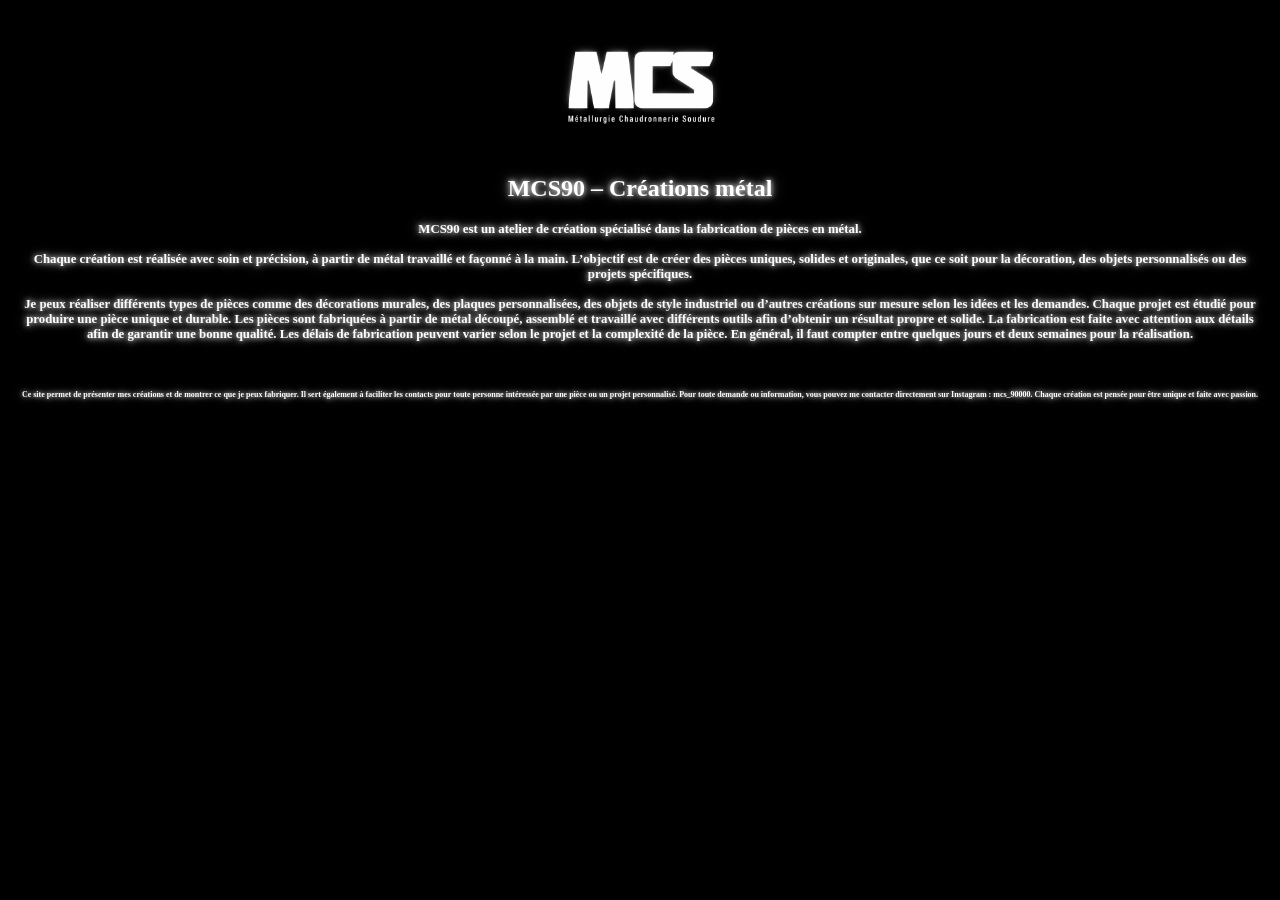
==== index1.html @ 4f9dc446 "maj infos" ====
<!DOCTYPE html>
<html lang="fr">
<head>
    <meta charset="UTF-8">
    <meta name="viewport" content="width=device-width, initial-scale=1.0">
    <title>Présentation MCS</title>
    <link rel="stylesheet" href="style1.css">
</head>
<body>
    <img id="logo" src="logo/logo blanc sur noir.png" alt="logo de MCS Hub">

<h2>MCS90 – Créations métal</h2>
<h3>
MCS90 est un atelier de création spécialisé dans la fabrication de pièces en métal.
<br><br>
 Chaque création est réalisée avec soin et précision, à partir de métal travaillé et façonné à la main. L’objectif est de créer des pièces uniques, solides et originales, que ce soit pour la décoration, des objets personnalisés ou des projets spécifiques.
 <br><br>
Je peux réaliser différents types de pièces comme des décorations murales, des plaques personnalisées, des objets de style industriel ou d’autres créations sur mesure selon les idées et les demandes. Chaque projet est étudié pour produire une pièce unique et durable.
Les pièces sont fabriquées à partir de métal découpé, assemblé et travaillé avec différents outils afin d’obtenir un résultat propre et solide. La fabrication est faite avec attention aux détails afin de garantir une bonne qualité.
Les délais de fabrication peuvent varier selon le projet et la complexité de la pièce. En général, il faut compter entre quelques jours et deux semaines pour la réalisation.
</h3>
<br><br>
<h4>
Ce site permet de présenter mes créations et de montrer ce que je peux fabriquer. Il sert également à faciliter les contacts pour toute personne intéressée par une pièce ou un projet personnalisé.
Pour toute demande ou information, vous pouvez me contacter directement sur Instagram : mcs_90000.
Chaque création est pensée pour être unique et faite avec passion.
</h4>
</body>
</html>
---- style1.css ----
body {
    background-color: rgb(0, 0, 0);
    padding-left: 10px;
    padding-right: 10px;
}

#logo {
    width: 250px;
    height: auto; 
    margin: 0 auto;   
    text-align: center;
    display: block;    
}

h3 {
    color: white;
    text-align: center;
    font-size: 0.8em;
    margin-top: 20px;
     text-shadow: 
    0 0 5px rgba(255, 255, 255, 0.8),
    0 0 10px rgba(231, 231, 231, 0.6),
    0 0 15px rgba(109, 109, 109, 0.973),
    0 0 20px rgba(122, 122, 122, 0.2);
    
}

@keyframes neon {
    0%, 100% {
        text-shadow: 
    0 0 10px rgba(255, 255, 255, 0.8),
    0 0 15px rgba(252, 252, 252, 0.6),
    0 0 20px rgba(92, 92, 92, 0.973),
    0 0 25px rgba(51, 51, 51, 0.2);
    }
    50% {
        text-shadow: 
    0 0 25px rgba(255, 255, 255, 0.8),
    0 0 35px rgba(223, 223, 223, 0.6),
    0 0 45px rgba(92, 92, 92, 0.973),
    0 0 55px rgba(51, 51, 51, 0.2);
    }
}

h2 {
    color: rgb(255, 255, 255);
    text-align: center;
    font-size: 1.5em;
    margin-top: 0px;
     text-shadow: 
    0 0 5px rgba(255, 255, 255, 0.8),
    0 0 10px rgba(223, 223, 223, 0.6),
    0 0 15px rgba(92, 92, 92, 0.973),
    0 0 20px rgba(51, 51, 51, 0.2);
    animation: neon 2s infinite;
}

h4 {
    color: white;
    text-align: center;
    font-size: 0.5em;
    margin-top: 00px;
     text-shadow: 
    0 0 5px rgba(255, 255, 255, 0.8),
    0 0 10px rgba(231, 231, 231, 0.6),
    0 0 15px rgba(109, 109, 109, 0.973),
    0 0 20px rgba(122, 122, 122, 0.2);
}
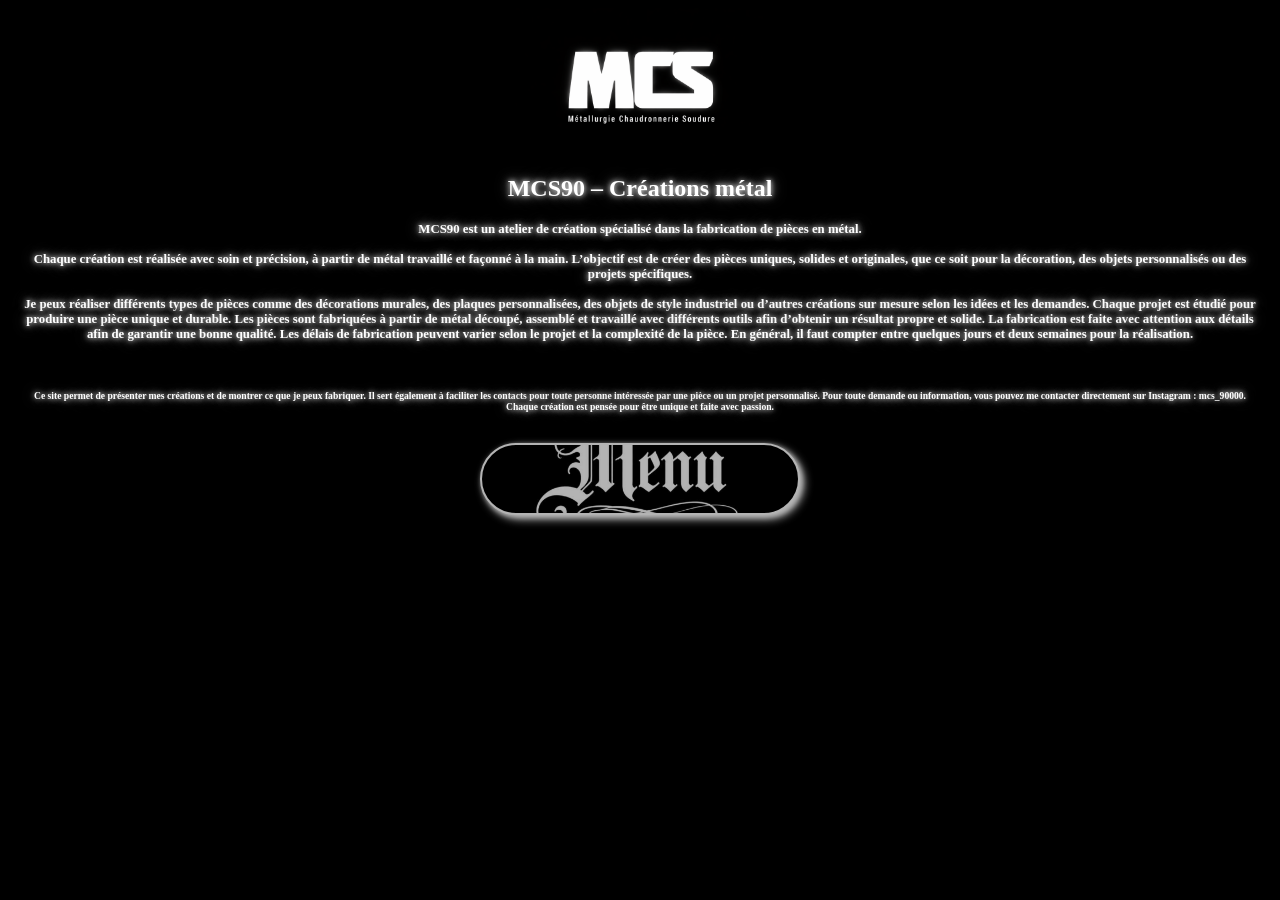
==== commit c0aa5b1d: "bouton hub add" ====
--- a/index1.html
+++ b/index1.html
@@ -25,5 +25,8 @@
 Pour toute demande ou information, vous pouvez me contacter directement sur Instagram : mcs_90000.
 Chaque création est pensée pour être unique et faite avec passion.
 </h4>
+<br>
+        <button id="boutonpage" onclick="location='index.html'"></button>
+    <br>
 </body>
 </html>
--- a/style1.css
+++ b/style1.css
@@ -58,11 +58,29 @@
 h4 {
     color: white;
     text-align: center;
-    font-size: 0.5em;
+    font-size: 0.6em;
     margin-top: 00px;
      text-shadow: 
     0 0 5px rgba(255, 255, 255, 0.8),
     0 0 10px rgba(231, 231, 231, 0.6),
     0 0 15px rgba(109, 109, 109, 0.973),
     0 0 20px rgba(122, 122, 122, 0.2);
+}
+
+#boutonpage
+{
+    width: 25vw;
+    height: 8vh;
+    display: block;
+    margin-left: auto;
+    margin-right: auto;
+    background-image: url("logo/Menu.png");
+    background-size: 18vw;
+    background-position: center;
+    background-repeat: no-repeat;
+    background-color: black;
+    border: 2px solid #ffffff;
+    border-radius: 120px;
+    box-shadow: 2px 2px 5px rgb(255, 255, 255), 4px 4px 10px #ffffff;
+    opacity: 0.7;
 }
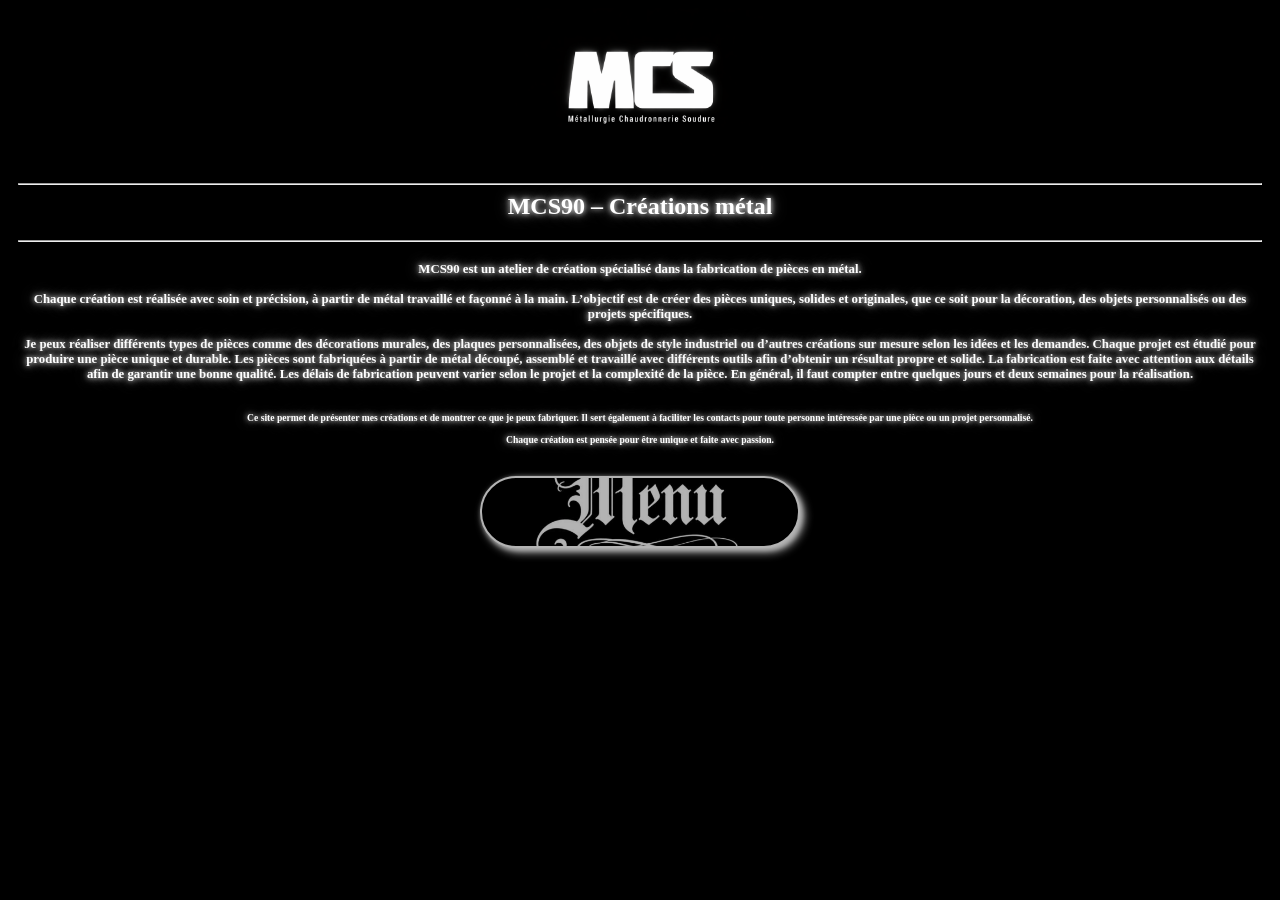
==== commit 644e8598: "ajout bouton insta link" ====
--- a/index1.html
+++ b/index1.html
@@ -9,7 +9,7 @@
 <body>
     <img id="logo" src="logo/logo blanc sur noir.png" alt="logo de MCS Hub">
 
-<h2>MCS90 – Créations métal</h2>
+<hr><h2>MCS90 – Créations métal</h2><hr>
 <h3>
 MCS90 est un atelier de création spécialisé dans la fabrication de pièces en métal.
 <br><br>
@@ -19,14 +19,15 @@
 Les pièces sont fabriquées à partir de métal découpé, assemblé et travaillé avec différents outils afin d’obtenir un résultat propre et solide. La fabrication est faite avec attention aux détails afin de garantir une bonne qualité.
 Les délais de fabrication peuvent varier selon le projet et la complexité de la pièce. En général, il faut compter entre quelques jours et deux semaines pour la réalisation.
 </h3>
-<br><br>
+<br>
 <h4>
 Ce site permet de présenter mes créations et de montrer ce que je peux fabriquer. Il sert également à faciliter les contacts pour toute personne intéressée par une pièce ou un projet personnalisé.
-Pour toute demande ou information, vous pouvez me contacter directement sur Instagram : mcs_90000.
+<br><br>
 Chaque création est pensée pour être unique et faite avec passion.
 </h4>
 <br>
         <button id="boutonpage" onclick="location='index.html'"></button>
+
     <br>
 </body>
 </html>
